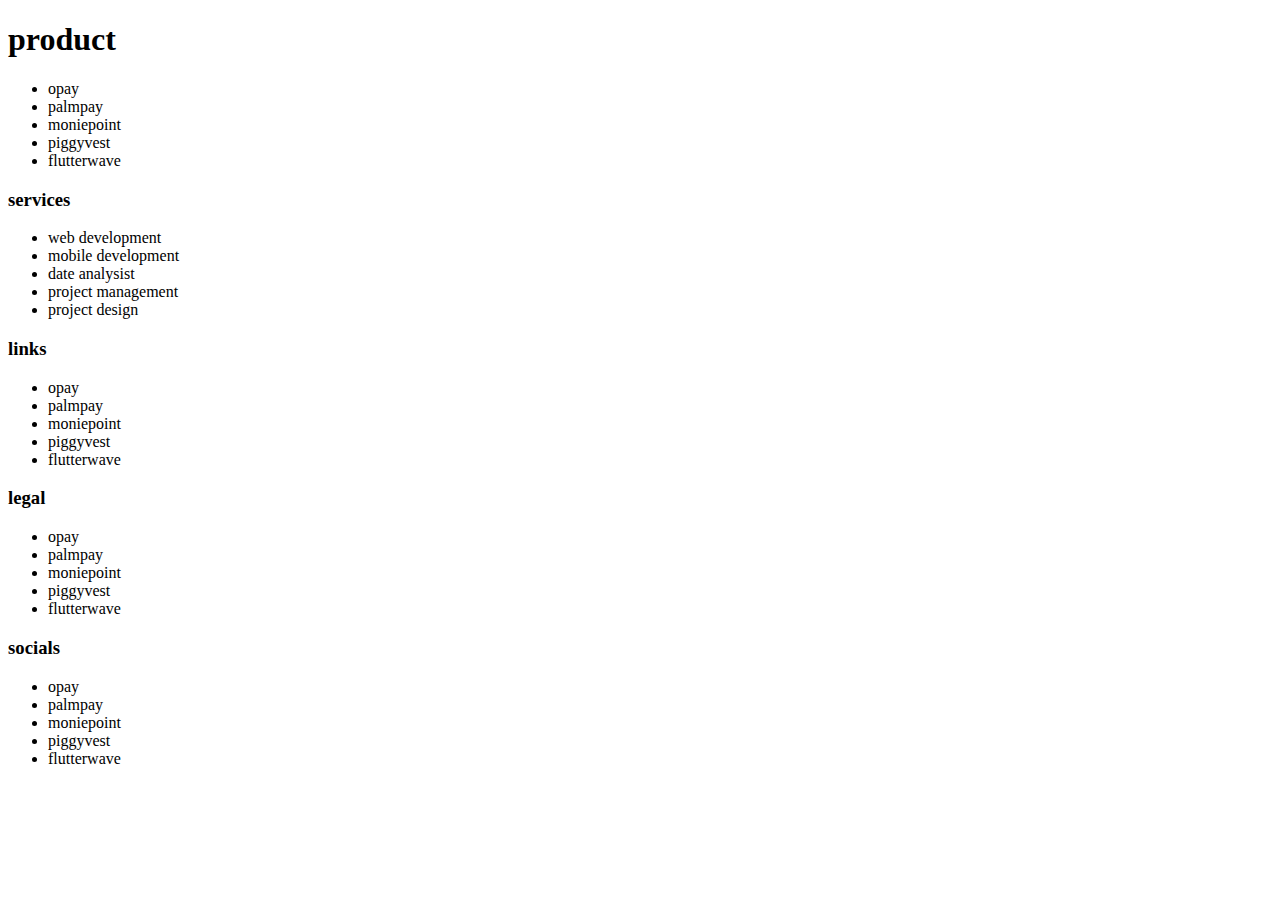
==== amala.html @ 91a011cd "update" ====
<!DOCTYPE html>
<html lang="en">
<head>
    <meta charset="UTF-8">
    <meta name="viewport" content="width=device-width, initial-scale=1.0">
    <title>Document</title>
    <!-- links -->
    <link rel="stylesheet" href="styles.css">
</head>
<body>
    <footer>
        <div>
            <h1>product</h1>
            <ul>
                <li>opay</li>
                <li>palmpay</li>
                <li>moniepoint</li>
                <li>piggyvest</li>
                <li>flutterwave</li>
            </ul>
        </div>
        <div>
            <h3>services</h3>
            <ul>
                <li>web development</li>
                <li>mobile development</li>
                <li>date analysist</li>
                <li>project management</li>
                <li>project design</li>
            </ul>
        </div>
        <div>
            <h3>links</h3>
            <ul>

                <li>opay</li>
                <li>palmpay</li>
                <li>moniepoint</li>
                <li>piggyvest</li>
                <li>flutterwave</li>
            </ul>
        </div>
        <div>
            <h3>legal</h3>
            <ul>
                
                <li>opay</li>
                <li>palmpay</li>
                <li>moniepoint</li>
                <li>piggyvest</li>
                <li>flutterwave</li>
            </ul>
        </div>
        <div>
            <h3>socials</h3>
            <ul>
                
                <li>opay</li>
                <li>palmpay</li>
                <li>moniepoint</li>
                <li>piggyvest</li>
                <li>flutterwave</li>
            </ul>
        </div>
    </footer>
</body>
</html>
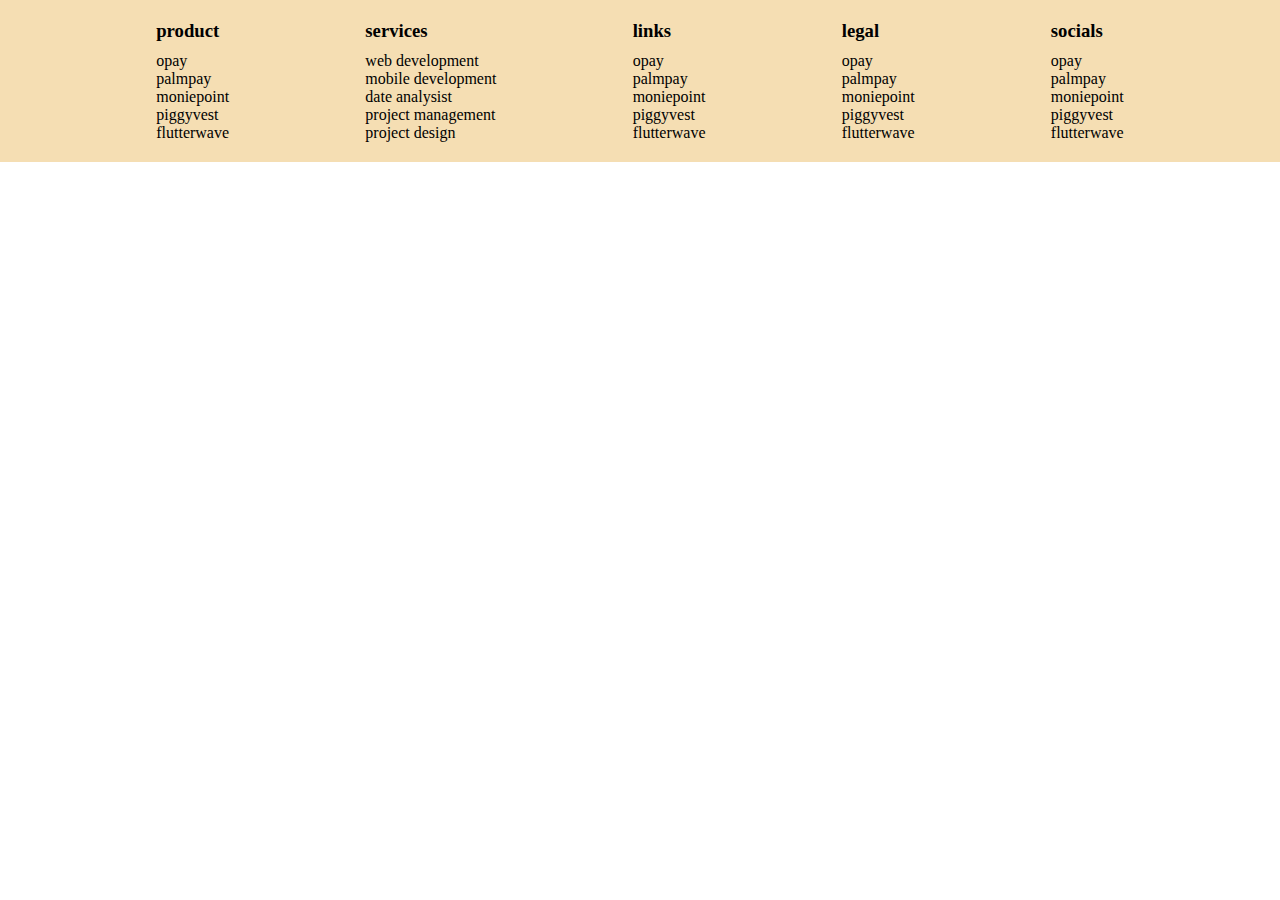
==== commit 6b437024: "homwork" ====
--- a/amala.html
+++ b/amala.html
@@ -5,12 +5,12 @@
     <meta name="viewport" content="width=device-width, initial-scale=1.0">
     <title>Document</title>
     <!-- links -->
-    <link rel="stylesheet" href="styles.css">
+    <link rel="stylesheet" href="file.css">
 </head>
 <body>
     <footer>
         <div>
-            <h1>product</h1>
+            <h3>product</h3>
             <ul>
                 <li>opay</li>
                 <li>palmpay</li>
--- a/file.css
+++ b/file.css
@@ -0,0 +1,40 @@
+*{
+    margin: 0;
+    padding: 0;
+    box-sizing: border-box;
+}
+footer{
+    width: 100%;
+    height: auto;
+    background-color: wheat;
+    display: flex;
+    align-items: center;
+    justify-content: space-evenly;
+    padding: 20px;
+    list-style: none;
+
+
+}
+
+footer div ul
+
+{
+    list-style: none;
+}
+
+footer div h3
+
+{
+    margin-bottom: 10px;
+}
+
+footer div ul li :hover
+{
+
+    color: blue;
+    font-weight: bold;
+    text-decoration: underline;
+    cursor: pointer;
+}
+
+
